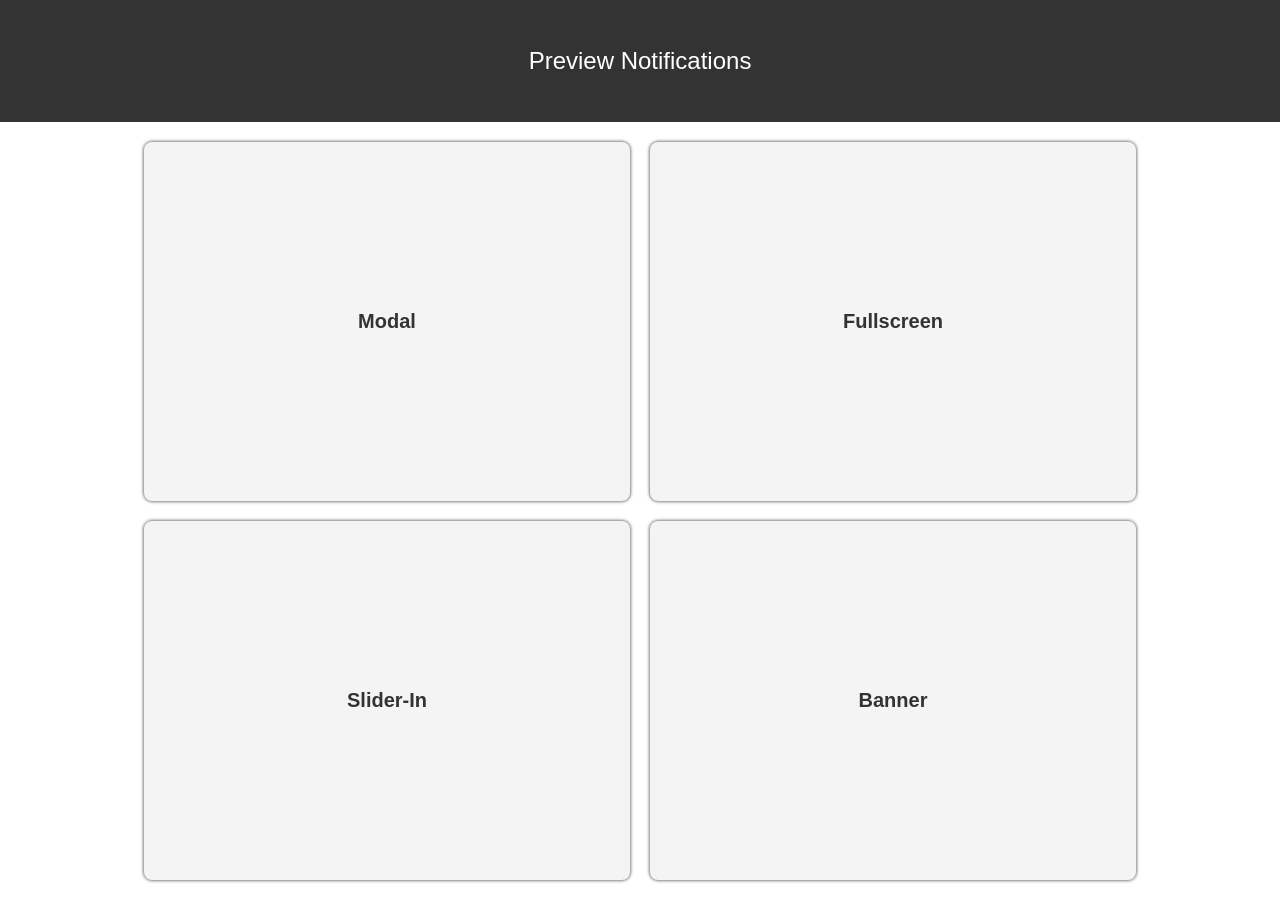
==== index.html @ fb68decf "first commit" ====
<!DOCTYPE html>
<html lang="en">
<head>
    <meta charset="UTF-8">
    <meta name="viewport" content="width=device-width, initial-scale=1.0">
    <title>Document</title>

    <style>
        * {
            margin: 0;
            padding: 0;
            box-sizing: border-box;
        }

        body {
            font-family: Arial, sans-serif;
            display: flex;
            flex-direction: column;
            height: 100vh;
            margin: 0;
        }

        header {
            background-color: #333;
            color: white;
            padding: 20px;
            text-align: center;
            flex: 1;
            display: flex;
            justify-content: center;
            align-items: center;
            font-size: 24px;
        }

        #preview-notification-container {
            flex: 9;
            display: flex;
            justify-content: center;
            align-items: center;
            padding: 20px;
        }

        .parent-list {
            list-style-type: none;
            padding: 0;
            margin: 0;
            display: grid;
            grid-template-columns: 1fr 1fr;
            grid-gap: 20px;
            width: 80%;
            height: 100%;
        }

        .list-items {
            display: flex;
            justify-content: center;
            align-items: center;
            background-color: #f4f4f4;
            box-shadow: 0 0 3px 1px rgba(0, 0, 0, 0.5);
            border-radius: 8px;
            transition: transform 0.3s, box-shadow 0.3s;
            text-decoration: none;
            color: #333;
            font-size: 20px;
            font-weight: bold;
            text-transform: capitalize;
        }

        .list-items:hover {
            transform: scale(1.05);
            box-shadow: 0 0 8px rgba(0, 0, 0, 0.6);
            background-color: #424141;
            color: #ffffff;
        }
    </style>
</head>
<body>
    <header>Preview Notifications</header>
    <div id="preview-notification-container">
        <ul class="parent-list">
            <a class="list-items" href="./modal/modal-one.html">Modal</a>
            <a class="list-items" href="./fullscreen/fullscreen-one.html">Fullscreen</a>
            <a class="list-items" href="./slider/slide-one.html">Slider-in</a>
            <a class="list-items" href="./banner/banner-one.html">Banner</a>
        </ul>
    </div>  
</body>
</html>
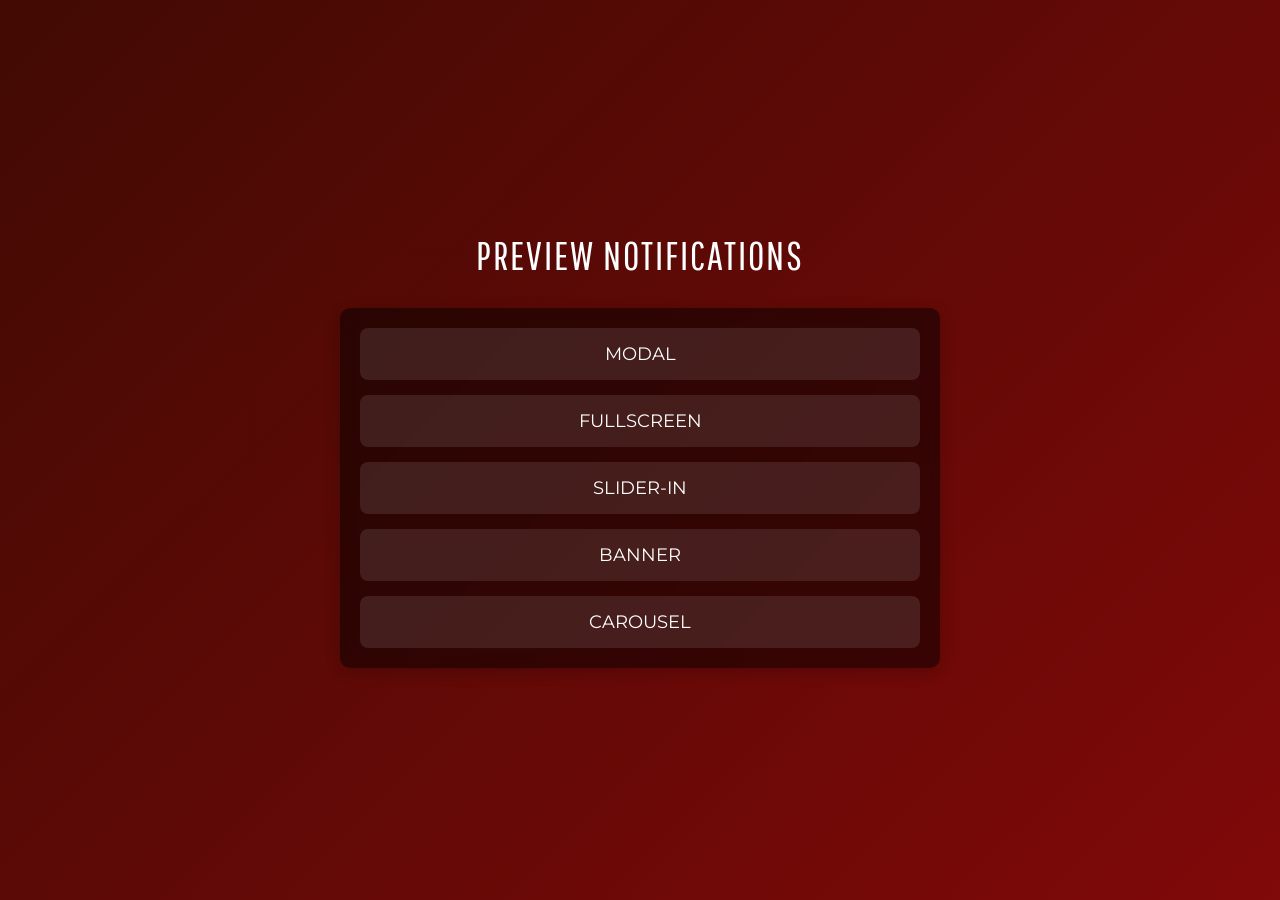
==== commit 57204316: "Add files via upload" ====
--- a/index.html
+++ b/index.html
@@ -3,9 +3,27 @@
 <head>
     <meta charset="UTF-8">
     <meta name="viewport" content="width=device-width, initial-scale=1.0">
-    <title>Document</title>
+    <link rel="preconnect" href="https://fonts.googleapis.com">
+    <link rel="preconnect" href="https://fonts.gstatic.com" crossorigin>
+    <link href="https://fonts.googleapis.com/css2?family=Montserrat:ital,wght@0,100..900;1,100..900&family=Open+Sans:ital,wght@0,300..800;1,300..800&family=Roboto:ital,wght@0,100;0,300;0,400;0,500;0,700;0,900;1,100;1,300;1,400;1,500;1,700;1,900&display=swap" rel="stylesheet">
+    <link href="https://fonts.googleapis.com/css2?family=Pathway+Gothic+One&display=swap" rel="stylesheet">
+    <title>Preview Notifications</title>
 
     <style>
+        :root {
+            --primary-color: #4caf50;
+            --secondary-color: #ddd;
+            --text-color: #333;
+            --background-gradient: linear-gradient(135deg, #410a03, #800909);
+            --white: #fff;
+            --card-bg: rgba(255, 255, 255, 0.1);
+            --card-hover: rgba(255, 255, 255, 0.2);
+
+            --primary-font: "Open Sans", sans-serif;
+            --secondary-font: "Montserrat", sans-serif;
+            --title-font: "Pathway Gothic One", cursive;
+        }
+
         * {
             margin: 0;
             padding: 0;
@@ -13,64 +31,64 @@
         }
 
         body {
-            font-family: Arial, sans-serif;
+            font-family: var(--primary-font);
+            background: var(--background-gradient);
+            color: var(--white);
             display: flex;
             flex-direction: column;
-            height: 100vh;
-            margin: 0;
+            align-items: center;
+            justify-content: center;
+            min-height: 100vh;
+            text-align: center;
         }
 
         header {
-            background-color: #333;
-            color: white;
-            padding: 20px;
-            text-align: center;
-            flex: 1;
-            display: flex;
-            justify-content: center;
-            align-items: center;
-            font-size: 24px;
+            font-family: var(--title-font);
+            letter-spacing: 2px;
+            font-weight: 500;
+            font-size: 40px;
+            margin-bottom: 30px;
+            text-transform: uppercase;
+            color: var(--white);
         }
 
         #preview-notification-container {
-            flex: 9;
-            display: flex;
-            justify-content: center;
-            align-items: center;
+            width: 90%;
+            max-width: 600px;
             padding: 20px;
+            border-radius: 10px;
+            backdrop-filter: blur(8px);
+            background: rgba(0, 0, 0, 0.5);
+            box-shadow: 0px 4px 15px rgba(0, 0, 0, 0.2);
+        }
+
+        ul {
+            list-style: none;
         }
 
         .parent-list {
-            list-style-type: none;
-            padding: 0;
-            margin: 0;
-            display: grid;
-            grid-template-columns: 1fr 1fr;
-            grid-gap: 20px;
-            width: 80%;
-            height: 100%;
+            display: flex;
+            flex-direction: column;
+            gap: 15px;
         }
 
         .list-items {
-            display: flex;
-            justify-content: center;
-            align-items: center;
-            background-color: #f4f4f4;
-            box-shadow: 0 0 3px 1px rgba(0, 0, 0, 0.5);
+            display: block;
+            padding: 15px 20px;
+            font-size: 18px;
+            text-decoration: none;
+            color: var(--white);
+            background: var(--card-bg);
             border-radius: 8px;
-            transition: transform 0.3s, box-shadow 0.3s;
-            text-decoration: none;
-            color: #333;
-            font-size: 20px;
-            font-weight: bold;
-            text-transform: capitalize;
+            transition: all 0.3s ease-in-out;
+            font-family: var(--secondary-font);
+            text-transform: uppercase;
         }
 
         .list-items:hover {
-            transform: scale(1.05);
-            box-shadow: 0 0 8px rgba(0, 0, 0, 0.6);
-            background-color: #424141;
-            color: #ffffff;
+            background: var(--card-hover);
+            transform: translateY(-5px);
+            box-shadow: 0 4px 15px rgba(0, 0, 0, 0.3);
         }
     </style>
 </head>
@@ -82,7 +100,8 @@
             <a class="list-items" href="./fullscreen/fullscreen-one.html">Fullscreen</a>
             <a class="list-items" href="./slider/slide-one.html">Slider-in</a>
             <a class="list-items" href="./banner/banner-one.html">Banner</a>
+            <a class="list-items" href="./carousel/carousel.html">Carousel</a>
         </ul>
-    </div>  
+    </div>
 </body>
 </html>
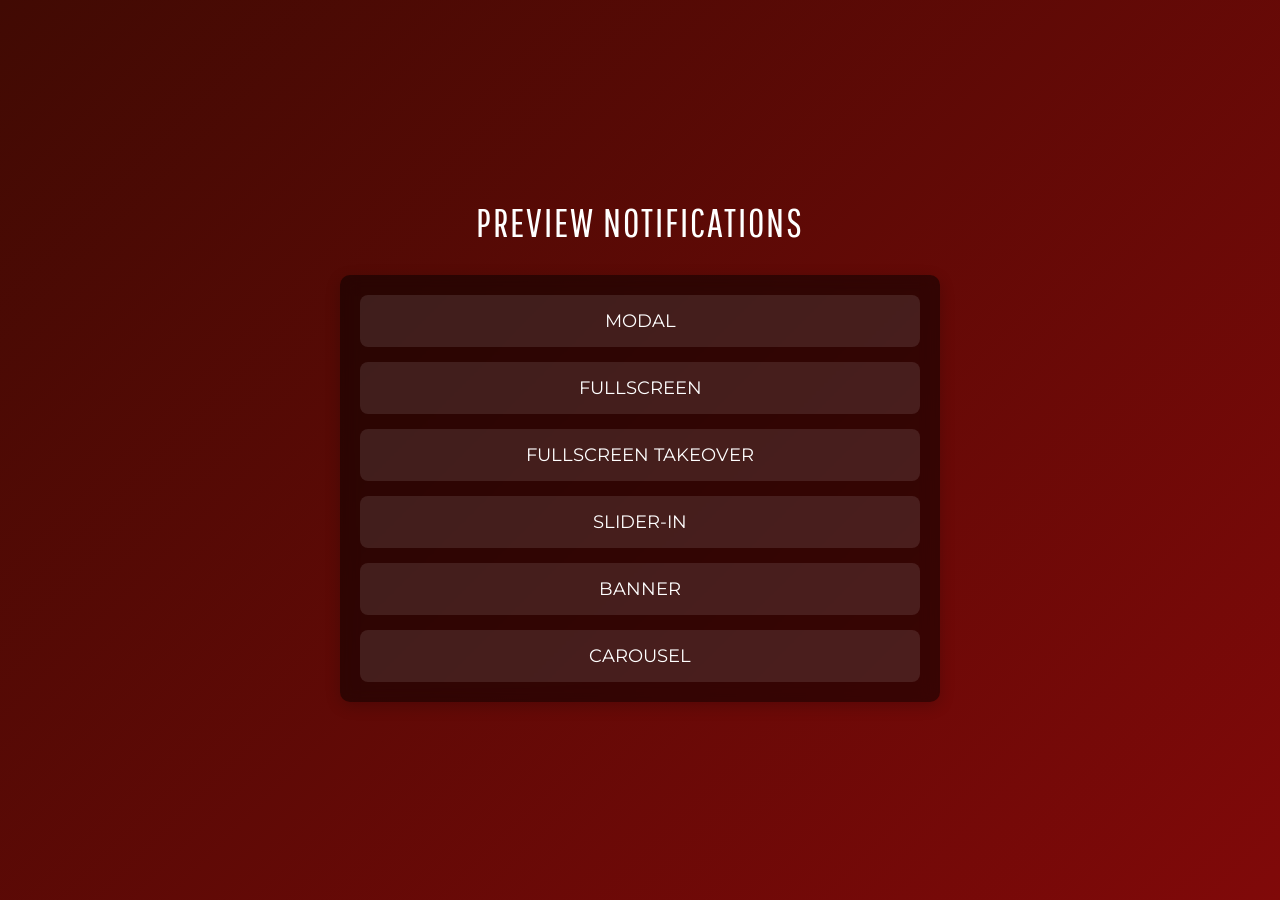
==== commit 5c98af7f: "Add files via upload" ====
--- a/index.html
+++ b/index.html
@@ -98,6 +98,7 @@
         <ul class="parent-list">
             <a class="list-items" href="./modal/modal-one.html">Modal</a>
             <a class="list-items" href="./fullscreen/fullscreen-one.html">Fullscreen</a>
+            <a class="list-items" href="./fullscreenTakeover/fullscreenTakeover.html">Fullscreen Takeover</a>
             <a class="list-items" href="./slider/slide-one.html">Slider-in</a>
             <a class="list-items" href="./banner/banner-one.html">Banner</a>
             <a class="list-items" href="./carousel/carousel.html">Carousel</a>
